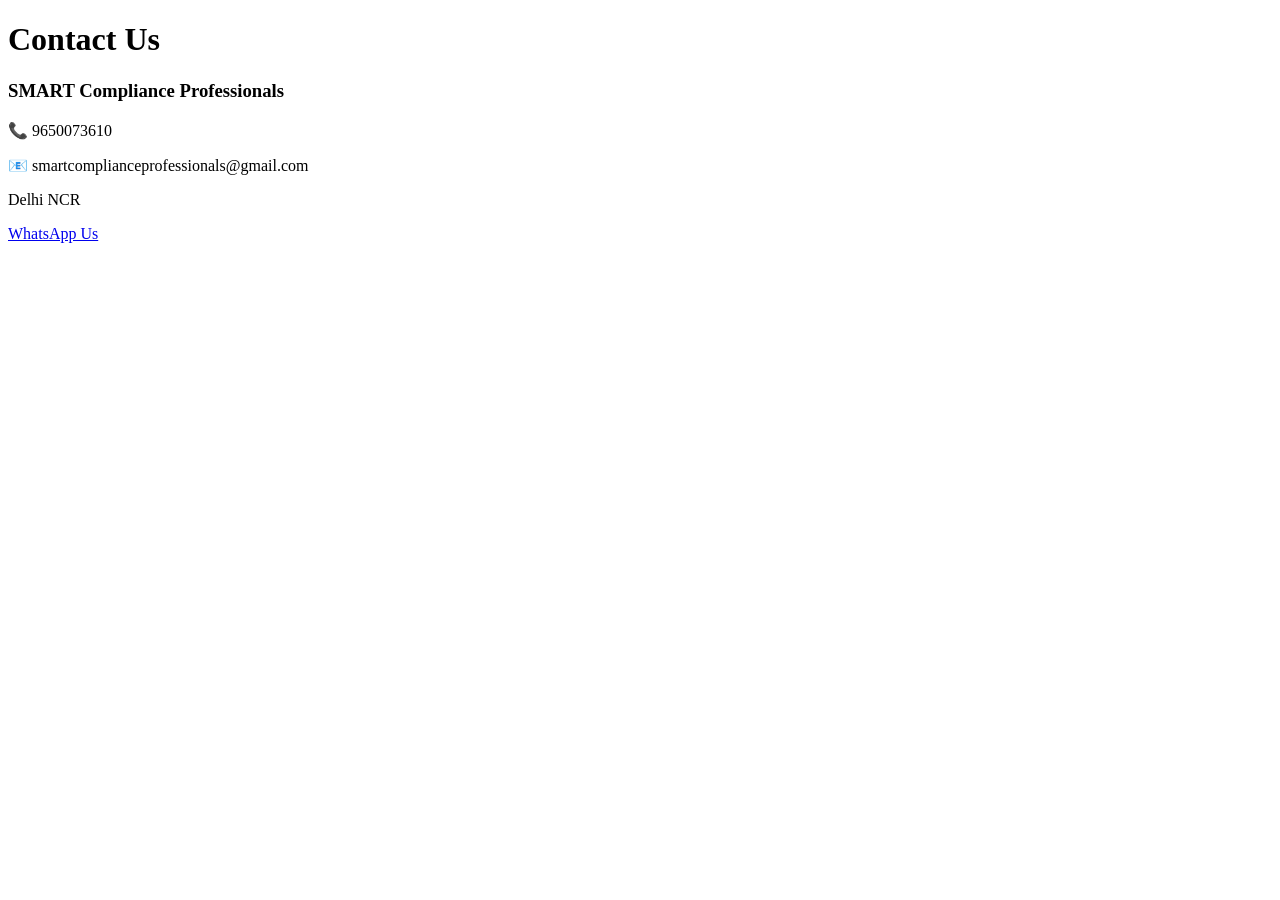
==== contact.html @ 08bb1991 "Add files via upload" ====
<!DOCTYPE html>
<html>
<head>
<link rel="stylesheet" href="style.css">
<title>Contact</title>
</head>

<body>

<header>
<h1>Contact Us</h1>
</header>

<div class="container">

<h3>SMART Compliance Professionals</h3>

<p>
📞 9650073610
</p>

<p>
📧 smartcomplianceprofessionals@gmail.com
</p>

<p>
Delhi NCR
</p>

<p>

<a href="https://wa.me/919650073610">

WhatsApp Us

</a>

</p>

</div>

</body>
</html>
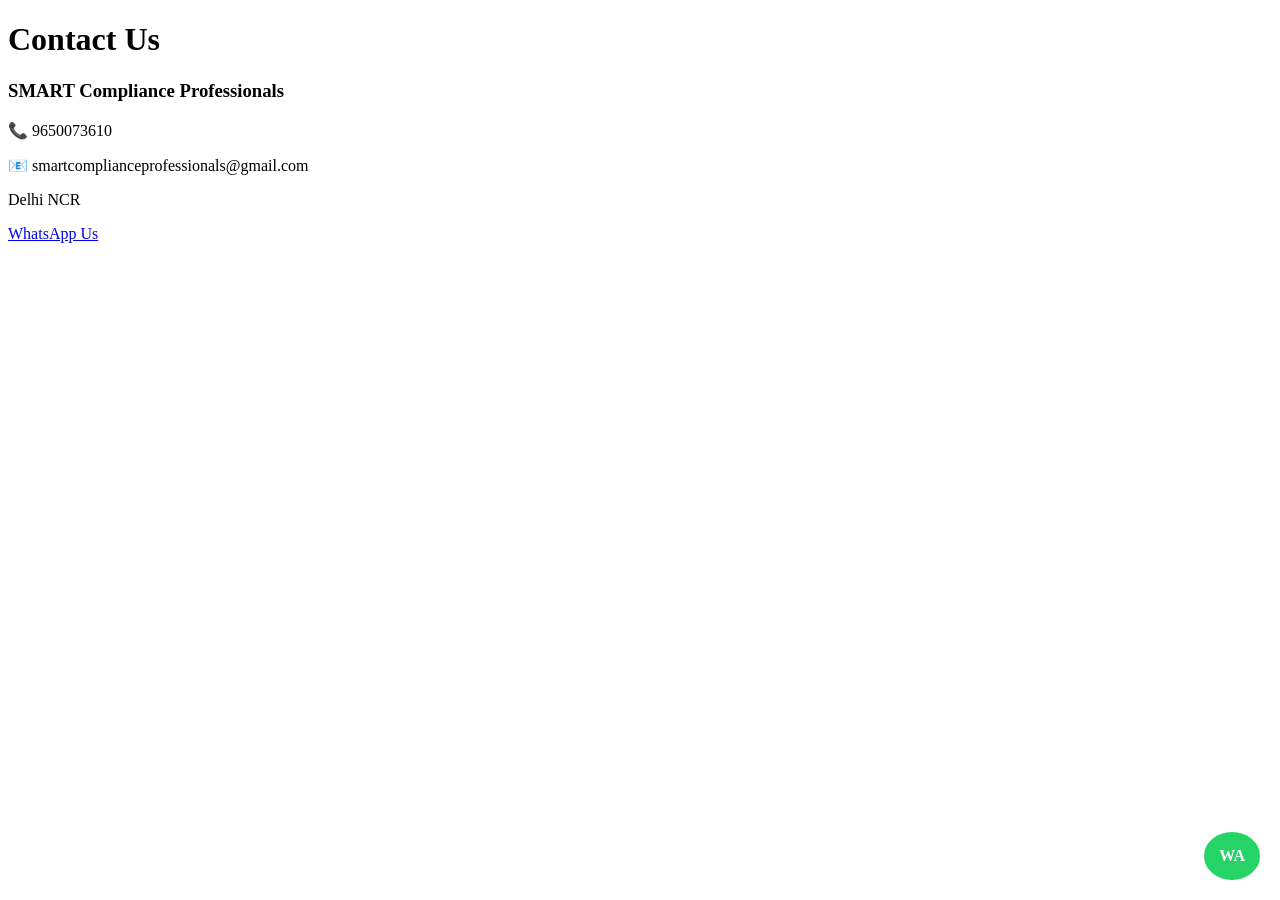
==== commit d55e7c50: "Enhance contact.html with WhatsApp button Added a fixed WhatsApp button for easy contact access." ====
--- a/contact.html
+++ b/contact.html
@@ -4,7 +4,20 @@
 <link rel="stylesheet" href="style.css">
 <title>Contact</title>
 </head>
-
+<a href="https://wa.me/919650073610"
+style="
+position:fixed;
+bottom:20px;
+right:20px;
+background:#25D366;
+color:white;
+padding:15px;
+border-radius:50%;
+text-decoration:none;
+font-weight:bold;
+z-index:9999;">
+WA
+</a>
 <body>
 
 <header>
@@ -40,4 +53,4 @@
 </div>
 
 </body>
-</html>+</html>
